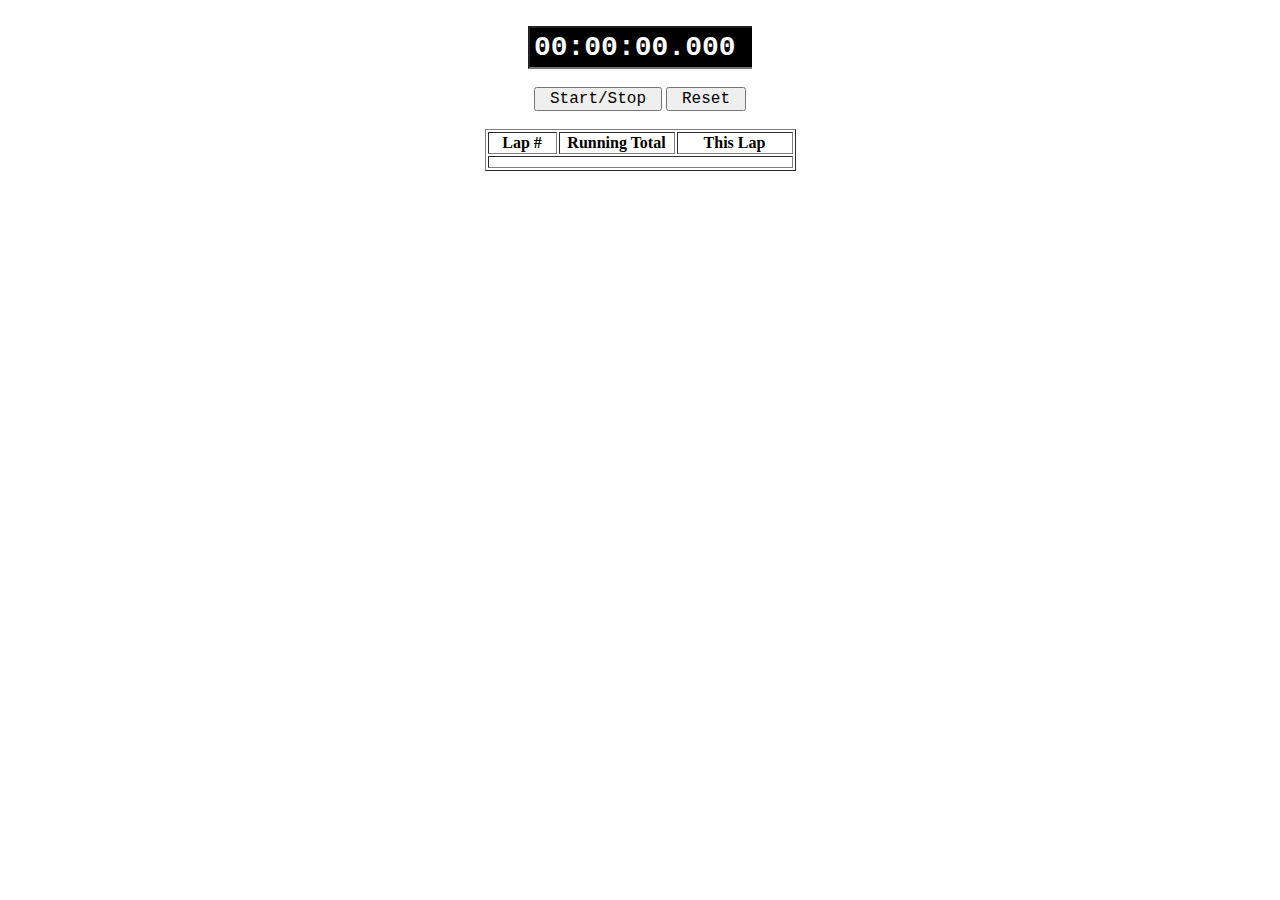
==== stopwatch with lap/index.html @ 027f334a "first commit" ====
<!DOCTYPE html>
<html lang="en">
  <head>
    <meta charset="UTF-8" />
    <meta http-equiv="X-UA-Compatible" content="IE=edge" />
    <meta name="viewport" content="width=device-width, initial-scale=1.0" />
    <title>Document</title>
    <style>
      #disp {
        background-color: black;
        font-size: 1.75em;
        font-weight: bold;
        color: white;
        width: 7.65em;
        font-family: "Courier New";
        padding: 0.15em;
        border-right-width: 0;
      }
      #butt {
        font-size: 1em;
        width: 8em;
        font-family: "Courier New";
      }
      #butt2 {
        font-size: 1em;
        width: 5em;
        font-family: "Courier New";
      }
      #lap {
        margin-top: 0.5em;
      }
    </style>
  </head>
  <body onload="stopwatch();">
    <br />
    <div align="center">
      <input type="text" id="disp" maxlength="12" readonly /><br /><br />
      <button type="button" onclick="ss()" id="butt">Start/Stop</button>
      <button type="button" onclick="r()" id="butt2">Reset</button>
    </div>
    <br />
    <table align="center" border="1">
      <tr>
        <th width="65">Lap #</th>
        <th width="112">Running Total</th>
        <th width="112">This Lap</th>
      </tr>
      <tr>
        <td colspan="3">
          <div align="center" id="lap"></div>
        </td>
      </tr>
    </table>

    <script
      type="text/javascript"
      src="index.js"
    ></script>
  </body>
</html>
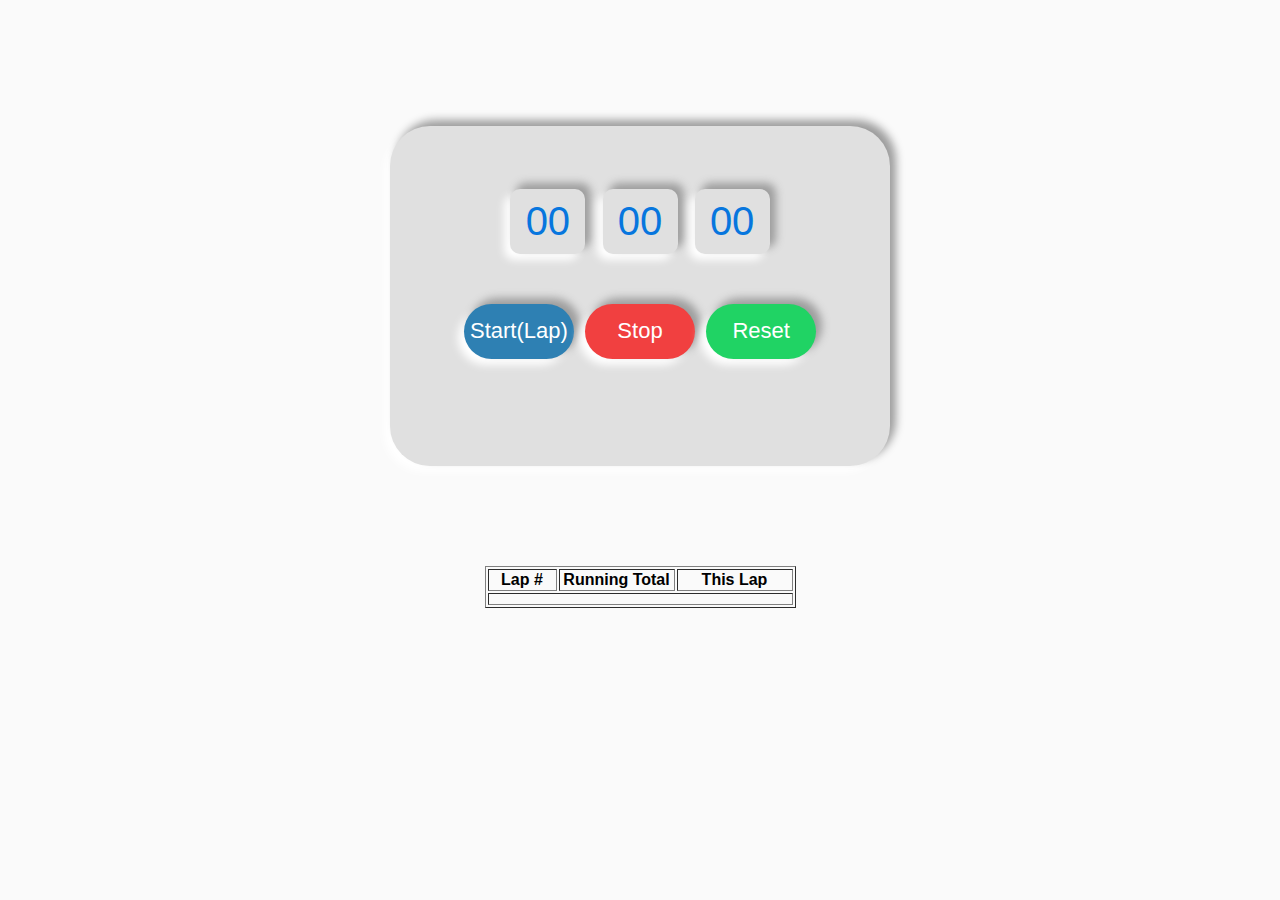
==== commit 2718d780: "fixed bugs" ====
--- a/stopwatch with lap/index.html
+++ b/stopwatch with lap/index.html
@@ -5,40 +5,31 @@
     <meta http-equiv="X-UA-Compatible" content="IE=edge" />
     <meta name="viewport" content="width=device-width, initial-scale=1.0" />
     <title>Document</title>
+    <link rel="stylesheet" href="index.css">
     <style>
-      #disp {
-        background-color: black;
-        font-size: 1.75em;
-        font-weight: bold;
-        color: white;
-        width: 7.65em;
-        font-family: "Courier New";
-        padding: 0.15em;
-        border-right-width: 0;
-      }
-      #butt {
-        font-size: 1em;
-        width: 8em;
-        font-family: "Courier New";
-      }
-      #butt2 {
-        font-size: 1em;
-        width: 5em;
-        font-family: "Courier New";
-      }
       #lap {
         margin-top: 0.5em;
       }
     </style>
   </head>
-  <body onload="stopwatch();">
+  <body">
     <br />
-    <div align="center">
-      <input type="text" id="disp" maxlength="12" readonly /><br /><br />
-      <button type="button" onclick="ss()" id="butt">Start/Stop</button>
-      <button type="button" onclick="r()" id="butt2">Reset</button>
-    </div>
-    <br />
+
+    <center>
+      <div id="mainstopwatch">
+          <div class="mainTime">
+              <span id="mainminute">00</span>
+              <span id="mainsecond">00</span>
+              <span id="milliseconds">00</span>
+
+      </div>
+      <br>
+      <button id="start">Start(Lap)</button>
+      <button id="stop">Stop</button>
+      <button id="reset">Reset</button>
+  </center>
+
+
     <table align="center" border="1">
       <tr>
         <th width="65">Lap #</th>
--- a/stopwatch with lap/index.css
+++ b/stopwatch with lap/index.css
@@ -0,0 +1,59 @@
+body {
+    font-family: Arial, Helvetica, sans-serif;
+    background: #fafafa;
+  }
+  
+  #mainstopwatch {
+    width: 400px;
+    height: 30vh;
+    margin: 100px auto;
+    padding: 60px 50px 10px;
+    text-align: center;
+    font-size: 40px;
+    background: #e0e0e0;
+    box-shadow: 15px 15px 30px #afafaf, -15px -15px 30px #ffffff;
+    border-radius: 40px;
+    background: #e0e0e0;
+    box-shadow: 6px -6px 8px #9d9d9d, -6px 6px 8px #ffffff;
+  }
+  #mainstopwatch span {
+    background: #c7e0f8;
+    color: #0776de;
+    padding: 10px;
+    width: 55px;
+    margin: 3px;
+    display: inline-block;
+    background: #e0e0e0;
+    box-shadow: 6px -6px 8px #9d9d9d, -6px 6px 8px #ffffff;
+    border-radius: 10px;
+  }
+  
+  #mainstopwatch button {
+    font-size: 22px;
+    -webkit-appearance: none;
+    border: none;
+    background-color: #2e80b3;
+    color: white;
+    width: 110px;
+    height: 55px;
+    justify-content: space-between;
+    transition: 0.2s;
+    border-radius: 40px;
+    box-shadow: 6px -6px 8px #9d9d9d, -6px 6px 8px #ffffff;
+  }
+  
+  #mainstopwatch button:nth-child(even) {
+    background-color: rgb(241, 64, 64);
+  }
+  
+  #mainstopwatch button:last-child {
+    background-color: #20d364;
+  }
+  #mainstopwatch button:hover {
+    background: #333;
+    color: #e0e0e0;
+    border-radius: 35px;
+    box-shadow: 6px -6px 8px #9d9d9d, -6px 6px 8px #ffffff;
+    transition: 0.2s;
+  }
+  